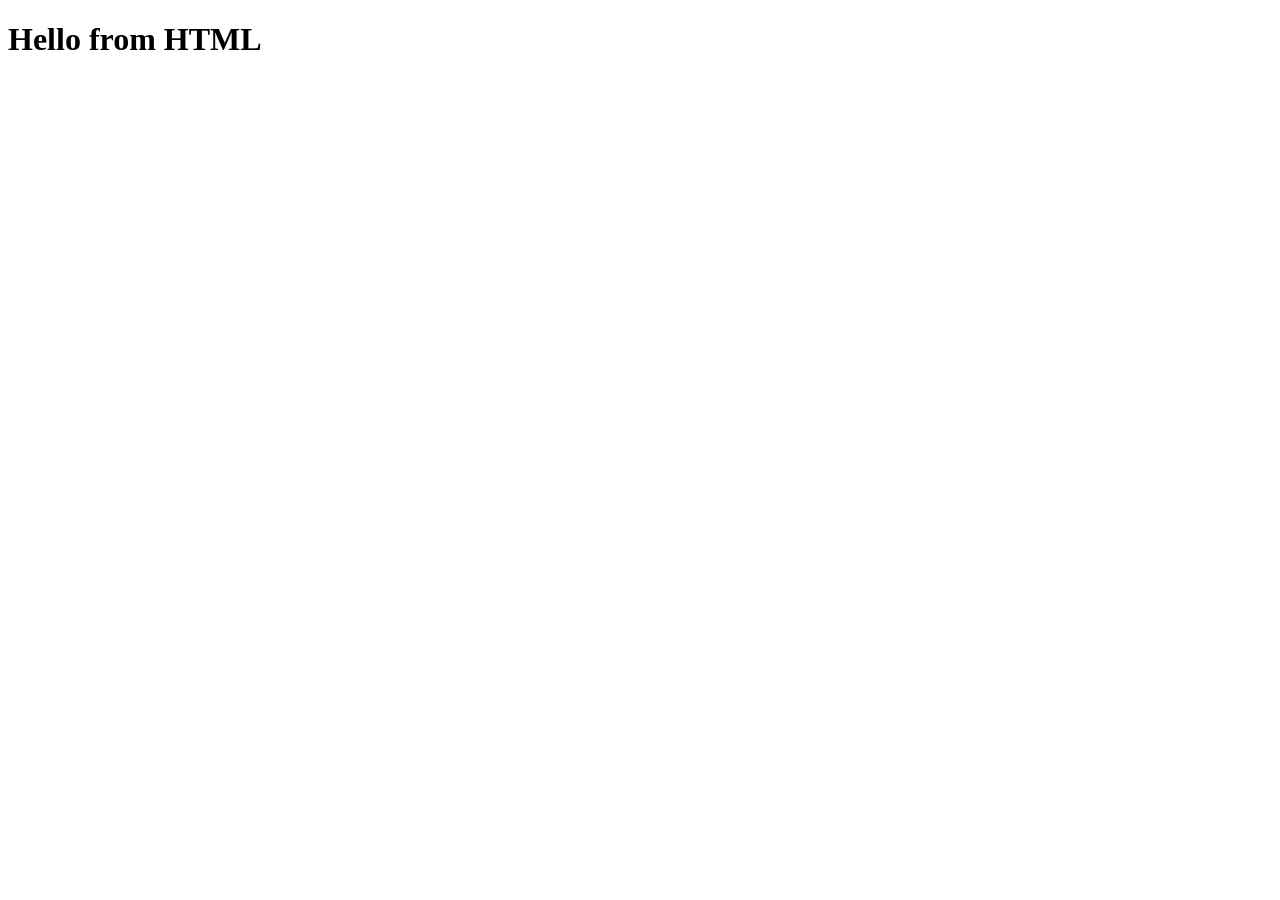
==== src/main/resources/static/index.html @ b117d988 "added index file" ====
<!DOCTYPE html>
<html lang="en">
<head>
    <meta charset="UTF-8">
    <meta name="viewport" content="width=device-width, initial-scale=1.0">
    <title>Document</title>
</head>
<body>
    <h1>Hello from HTML</h1>
</body>
</html>
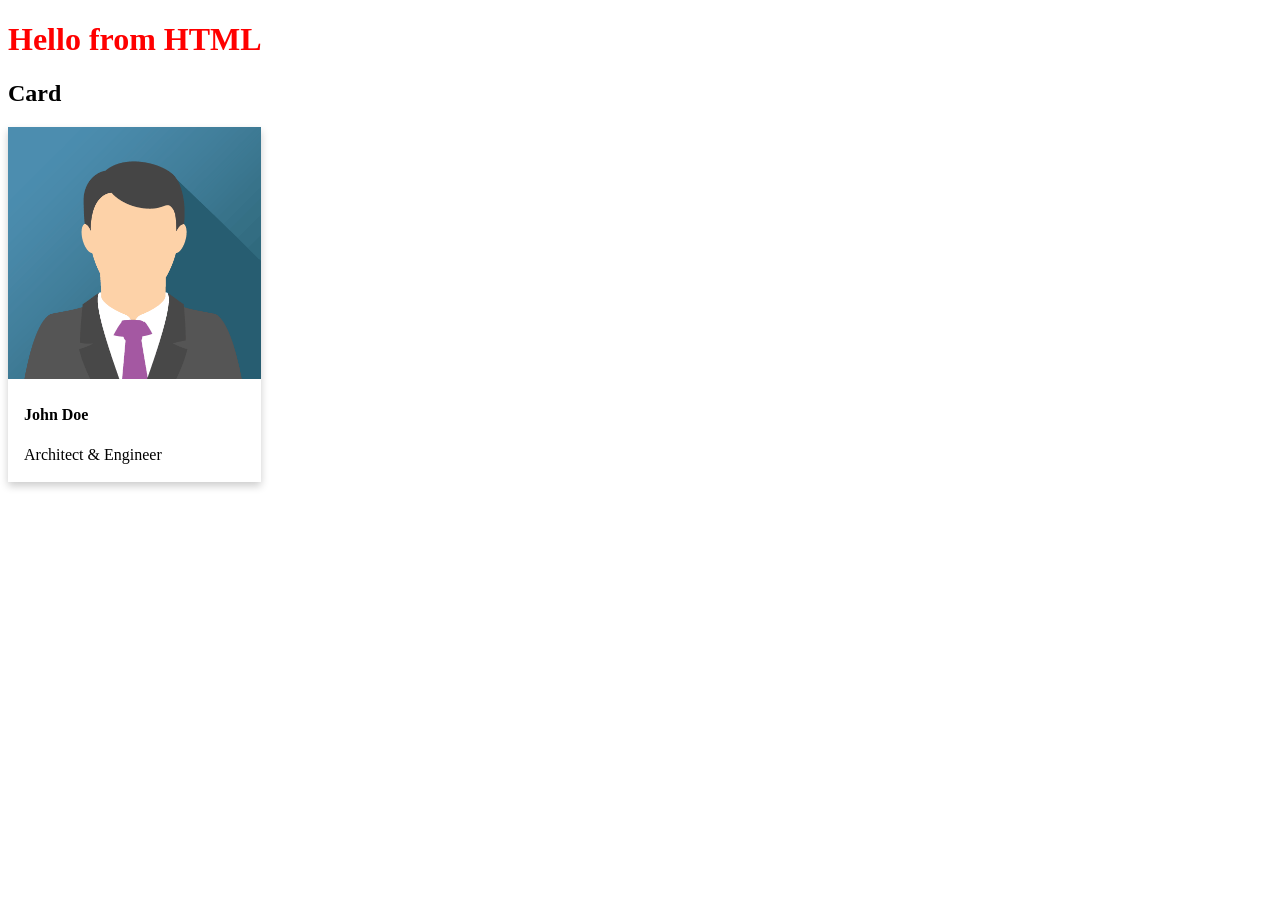
==== commit 9105f4b8: "added card" ====
--- a/src/main/resources/static/index.html
+++ b/src/main/resources/static/index.html
@@ -4,8 +4,19 @@
     <meta charset="UTF-8">
     <meta name="viewport" content="width=device-width, initial-scale=1.0">
     <title>Document</title>
+    <link rel="stylesheet" href="css/site.css">
 </head>
 <body>
     <h1>Hello from HTML</h1>
+    <script src="js/site.js"></script>
+    <h2>Card</h2>
+
+    <div class="card">
+    <img src="img/img1.png" alt="Avatar" style="width:100%">
+    <div class="container">
+        <h4><b>John Doe</b></h4> 
+        <p>Architect & Engineer</p> 
+    </div>
+    </div>
 </body>
 </html>
--- a/src/main/resources/static/css/site.css
+++ b/src/main/resources/static/css/site.css
@@ -0,0 +1,17 @@
+h1 {
+    color: red;
+}
+
+.card {
+  box-shadow: 0 4px 8px 0 rgba(0,0,0,0.2);
+  transition: 0.3s;
+  width: 20%;
+}
+
+.card:hover {
+  box-shadow: 0 8px 16px 0 rgba(0,0,0,0.2);
+}
+
+.container {
+  padding: 2px 16px;
+}
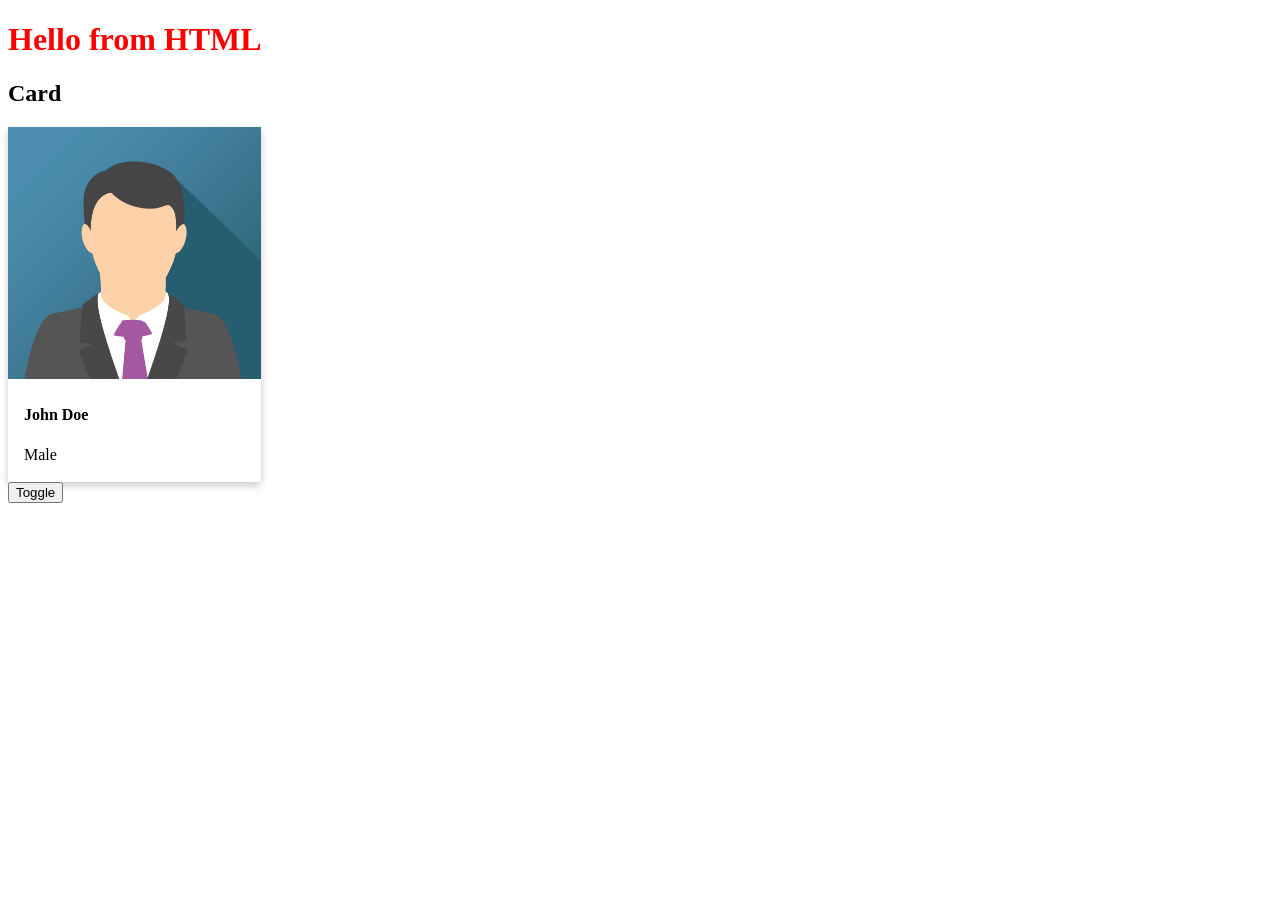
==== commit a4fdb0ce: "Updated Toggle function" ====
--- a/src/main/resources/static/index.html
+++ b/src/main/resources/static/index.html
@@ -12,11 +12,14 @@
     <h2>Card</h2>
 
     <div class="card">
-    <img src="img/img1.png" alt="Avatar" style="width:100%">
+    <img id="userImage" src="img/img1.png" alt="Avatar" style="width:100%">
     <div class="container">
-        <h4><b>John Doe</b></h4> 
-        <p>Architect & Engineer</p> 
+        <h4 id="userName"><b>John Doe</b></h4> 
+        <p id="userGender">Male</p> 
     </div>
     </div>
+
+    <button onclick="toggleCard()">Toggle</button>
+    <script src="js/site.js"></script>
 </body>
 </html>
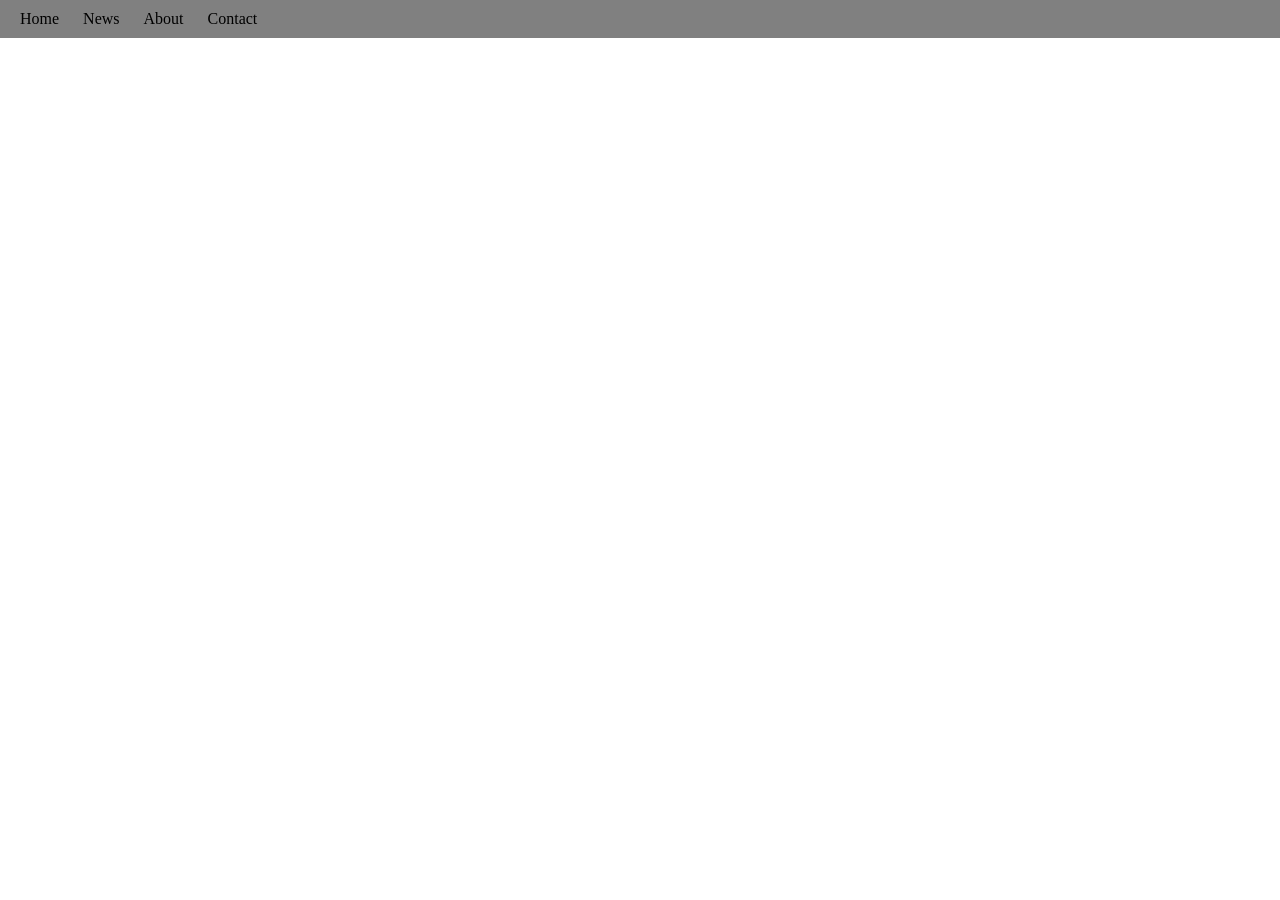
==== commit 30a92fe4: "navbar added" ====
--- a/src/main/resources/static/index.html
+++ b/src/main/resources/static/index.html
@@ -7,7 +7,8 @@
     <link rel="stylesheet" href="css/site.css">
 </head>
 <body>
-    <h1>Hello from HTML</h1>
+    
+    <!-- <h1>Hello from HTML</h1>
     <script src="js/site.js"></script>
     <h2>Card</h2>
 
@@ -20,6 +21,13 @@
     </div>
 
     <button onclick="toggleCard()">Toggle</button>
-    <script src="js/site.js"></script>
+    <script src="js/site.js"></script> -->
+    <div class="navbar">
+        <a href="#">Home</a>
+        <a href="#">News</a>
+        <a href="#">About</a>
+        <a href="#">Contact</a>
+    </div>
+        
 </body>
 </html>
--- a/src/main/resources/static/css/site.css
+++ b/src/main/resources/static/css/site.css
@@ -14,4 +14,27 @@
 
 .container {
   padding: 2px 16px;
+}
+
+
+body {
+    margin: 0;
+    padding: 0;
+}
+
+.navbar{
+  /* border: 1px solid black; */
+  background-color: gray;
+  padding: 10px;
+}
+
+.navbar a{
+  color:black;
+  text-decoration: none;
+  padding: 10px;
+}
+
+.navbar a:hover{
+  background-color: lightgray;
+  padding: 10px;
 }
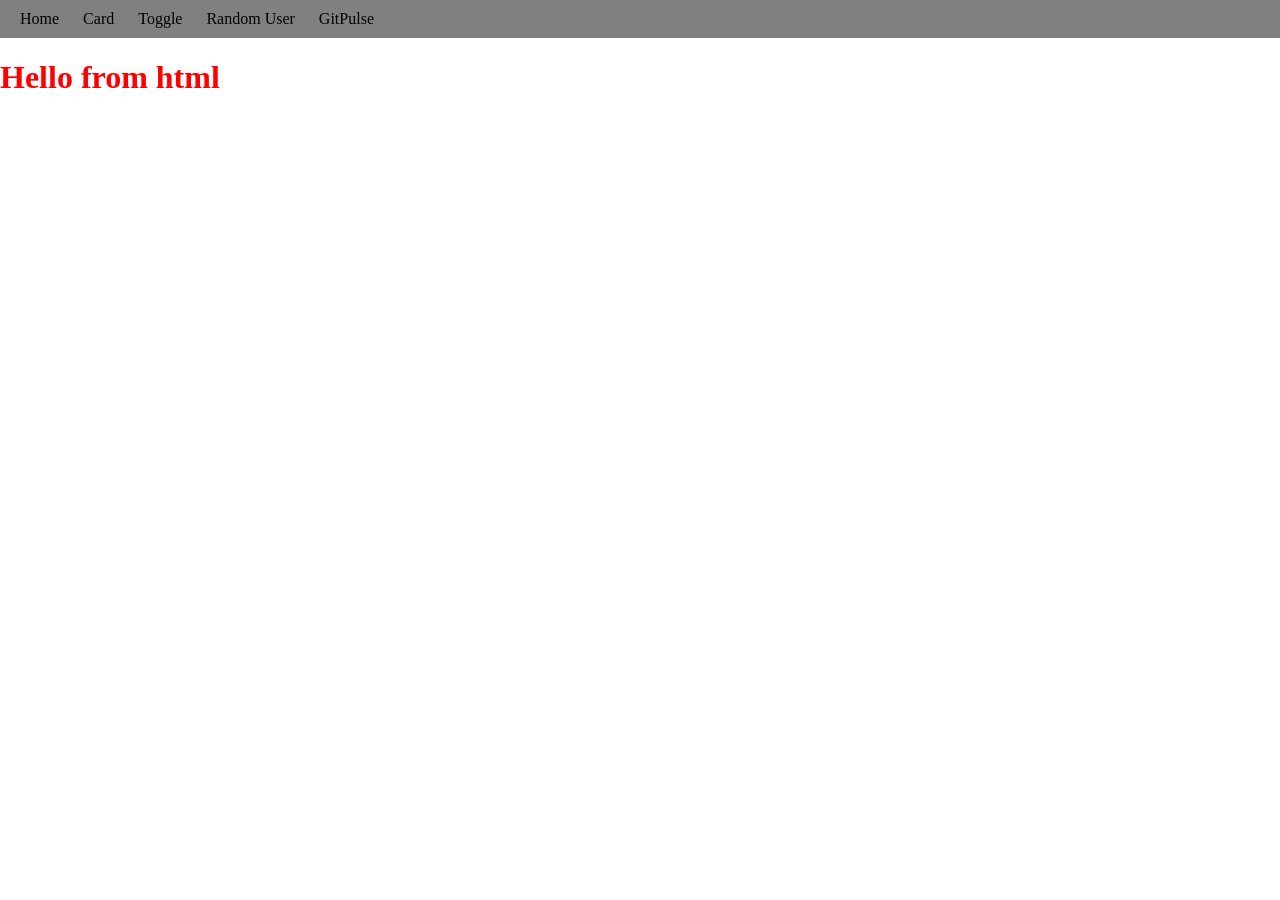
==== commit 819d32a4: "Added GitPulse" ====
--- a/src/main/resources/static/index.html
+++ b/src/main/resources/static/index.html
@@ -23,11 +23,15 @@
     <button onclick="toggleCard()">Toggle</button>
     <script src="js/site.js"></script> -->
     <div class="navbar">
-        <a href="#">Home</a>
-        <a href="#">News</a>
-        <a href="#">About</a>
-        <a href="#">Contact</a>
+        <a href="/">Home</a>
+        <a href="/card.html">Card</a>
+        <a href="/toggle.html">Toggle</a>
+        <a href="/randomuser.html">Random User</a>
+        <a href="/gitpulse.html">GitPulse</a>
     </div>
+
+    <h1>Hello from html</h1>
+    <script src="js/site.js"></script>
         
 </body>
 </html>
--- a/src/main/resources/static/css/site.css
+++ b/src/main/resources/static/css/site.css
@@ -1,19 +1,5 @@
 h1 {
     color: red;
-}
-
-.card {
-  box-shadow: 0 4px 8px 0 rgba(0,0,0,0.2);
-  transition: 0.3s;
-  width: 20%;
-}
-
-.card:hover {
-  box-shadow: 0 8px 16px 0 rgba(0,0,0,0.2);
-}
-
-.container {
-  padding: 2px 16px;
 }
 
 
